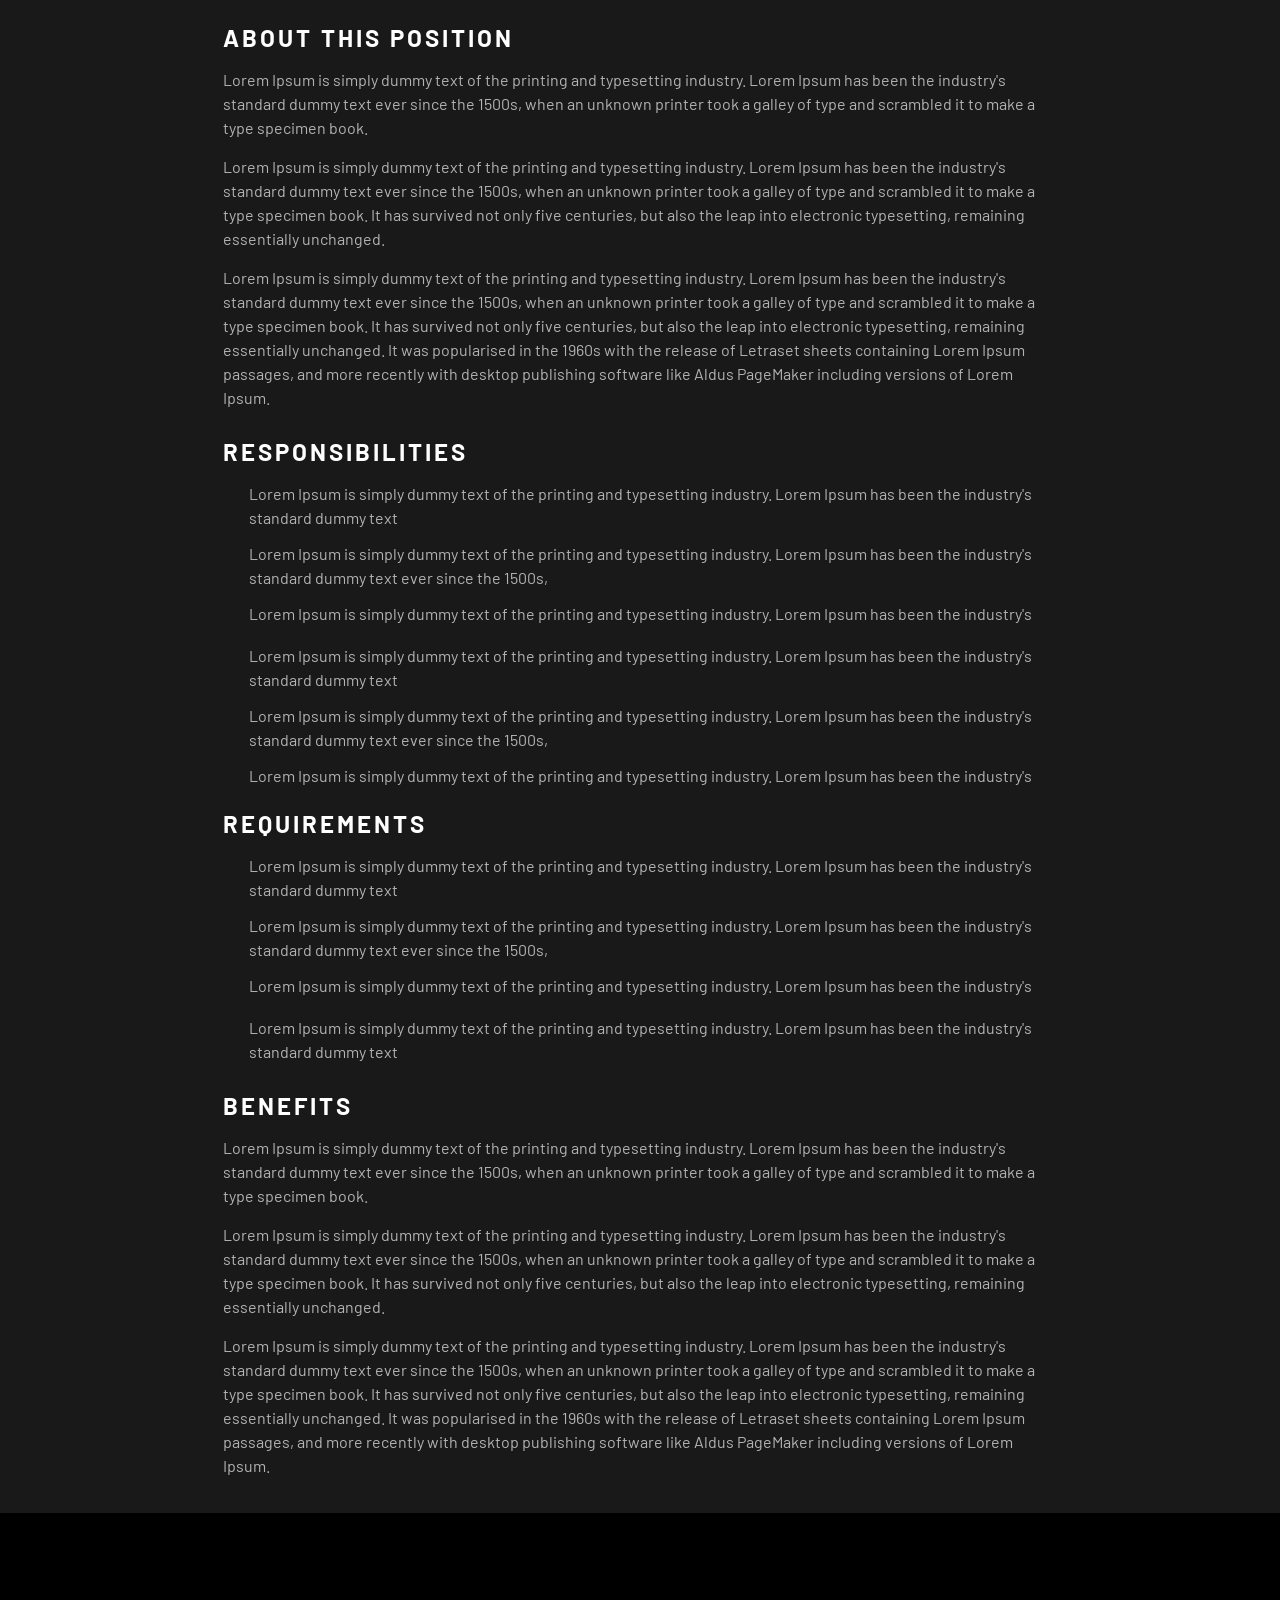
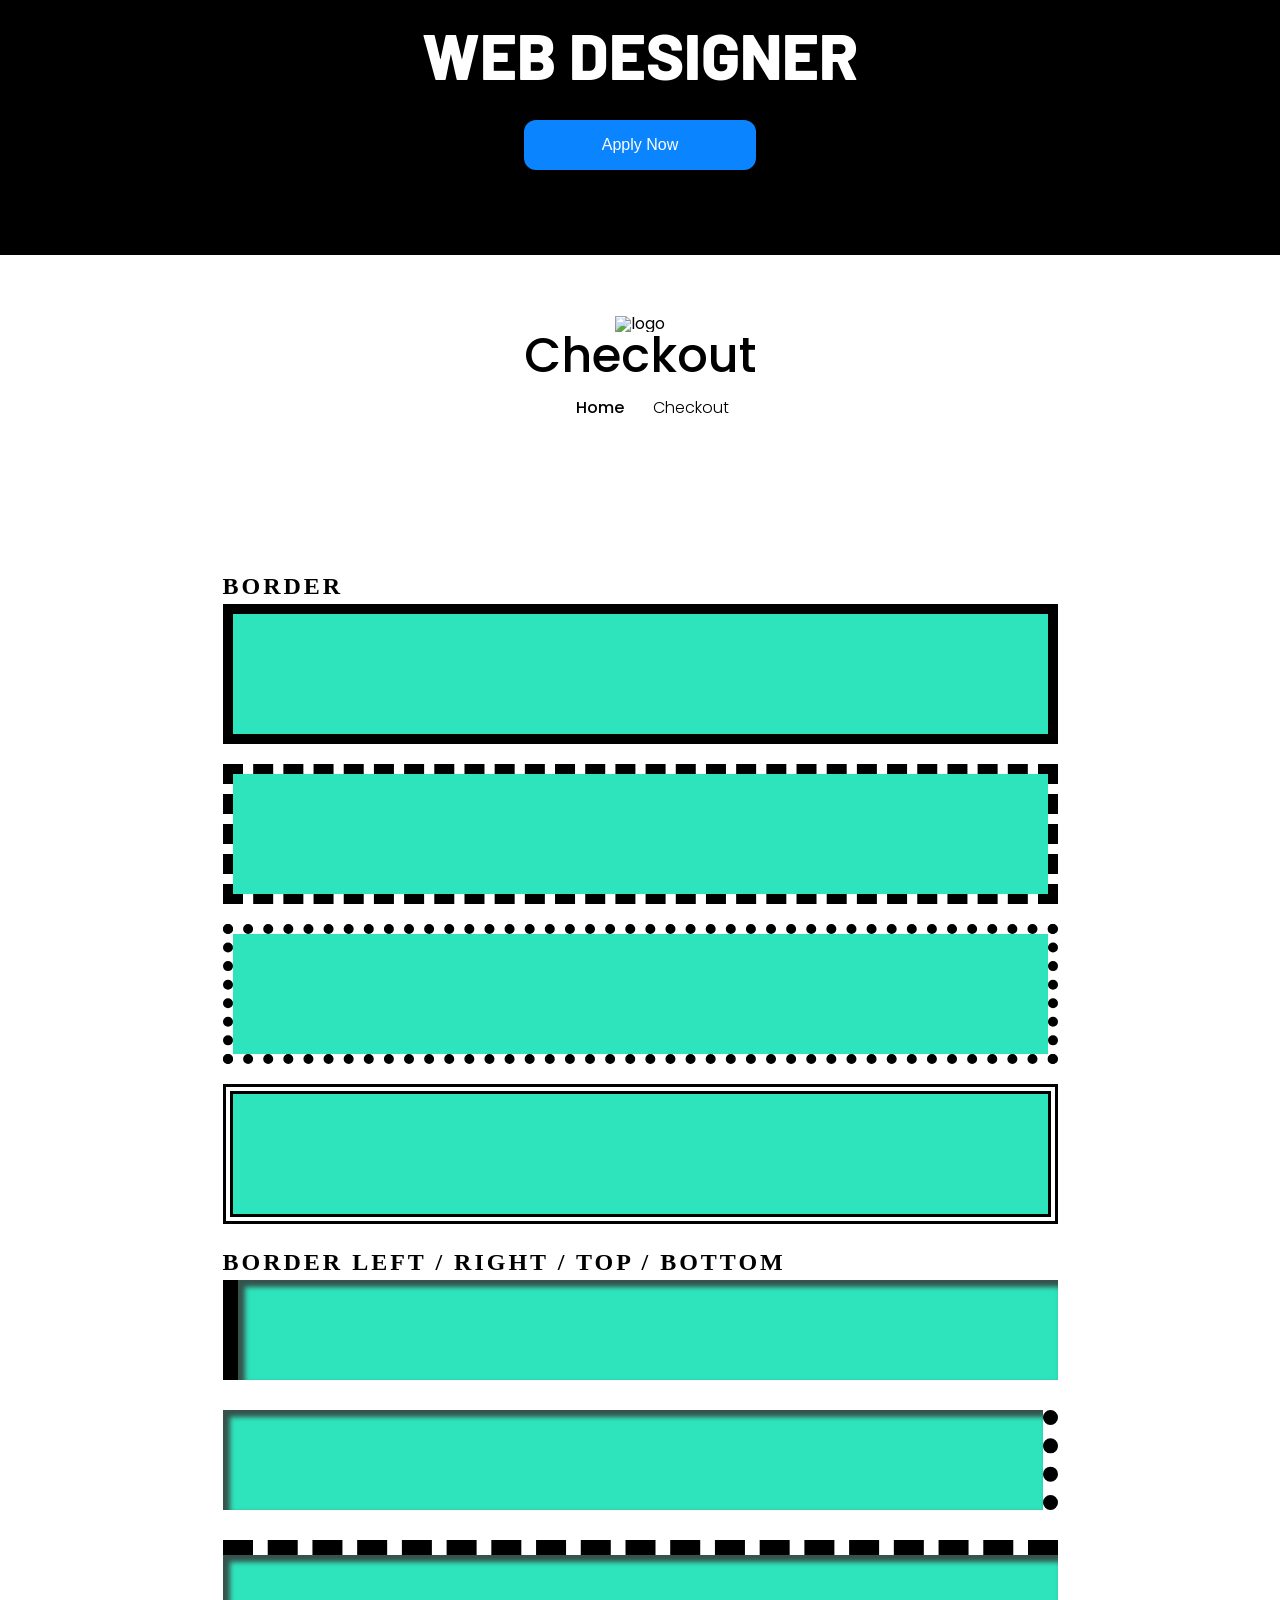
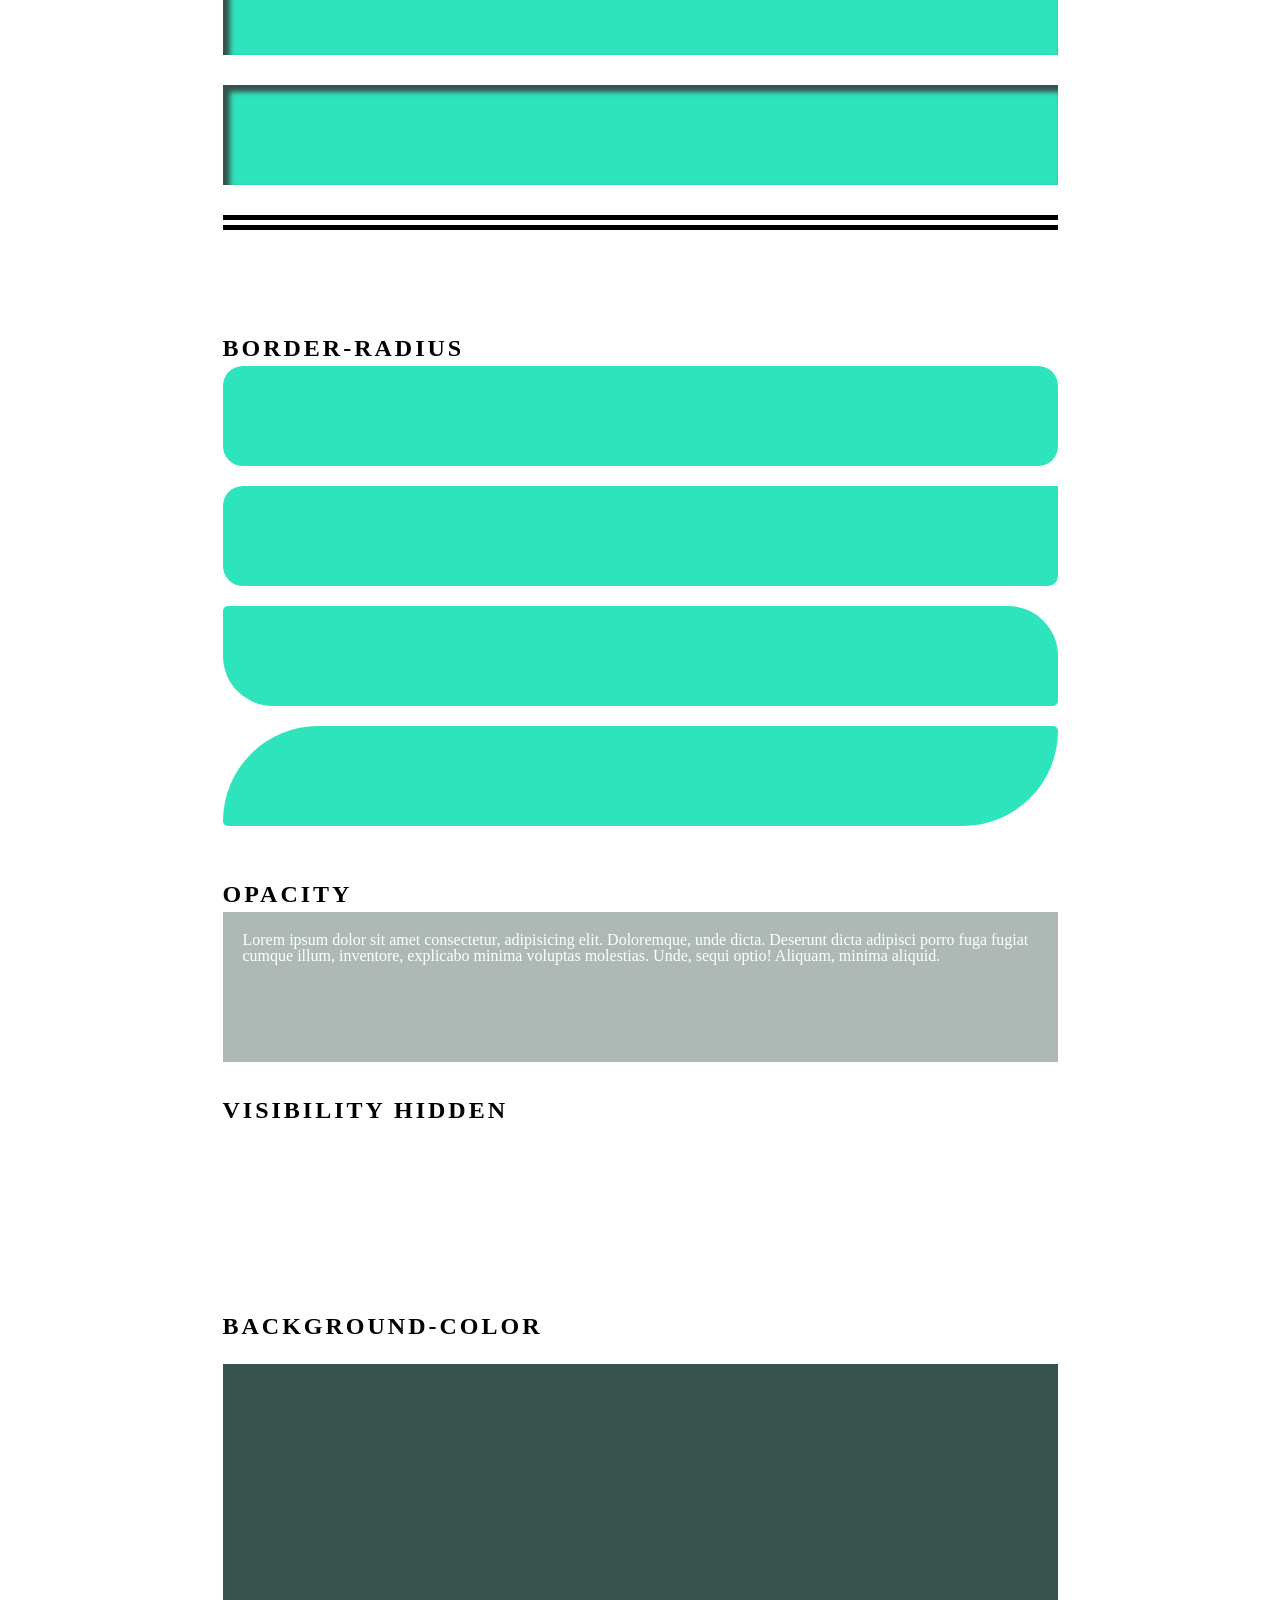
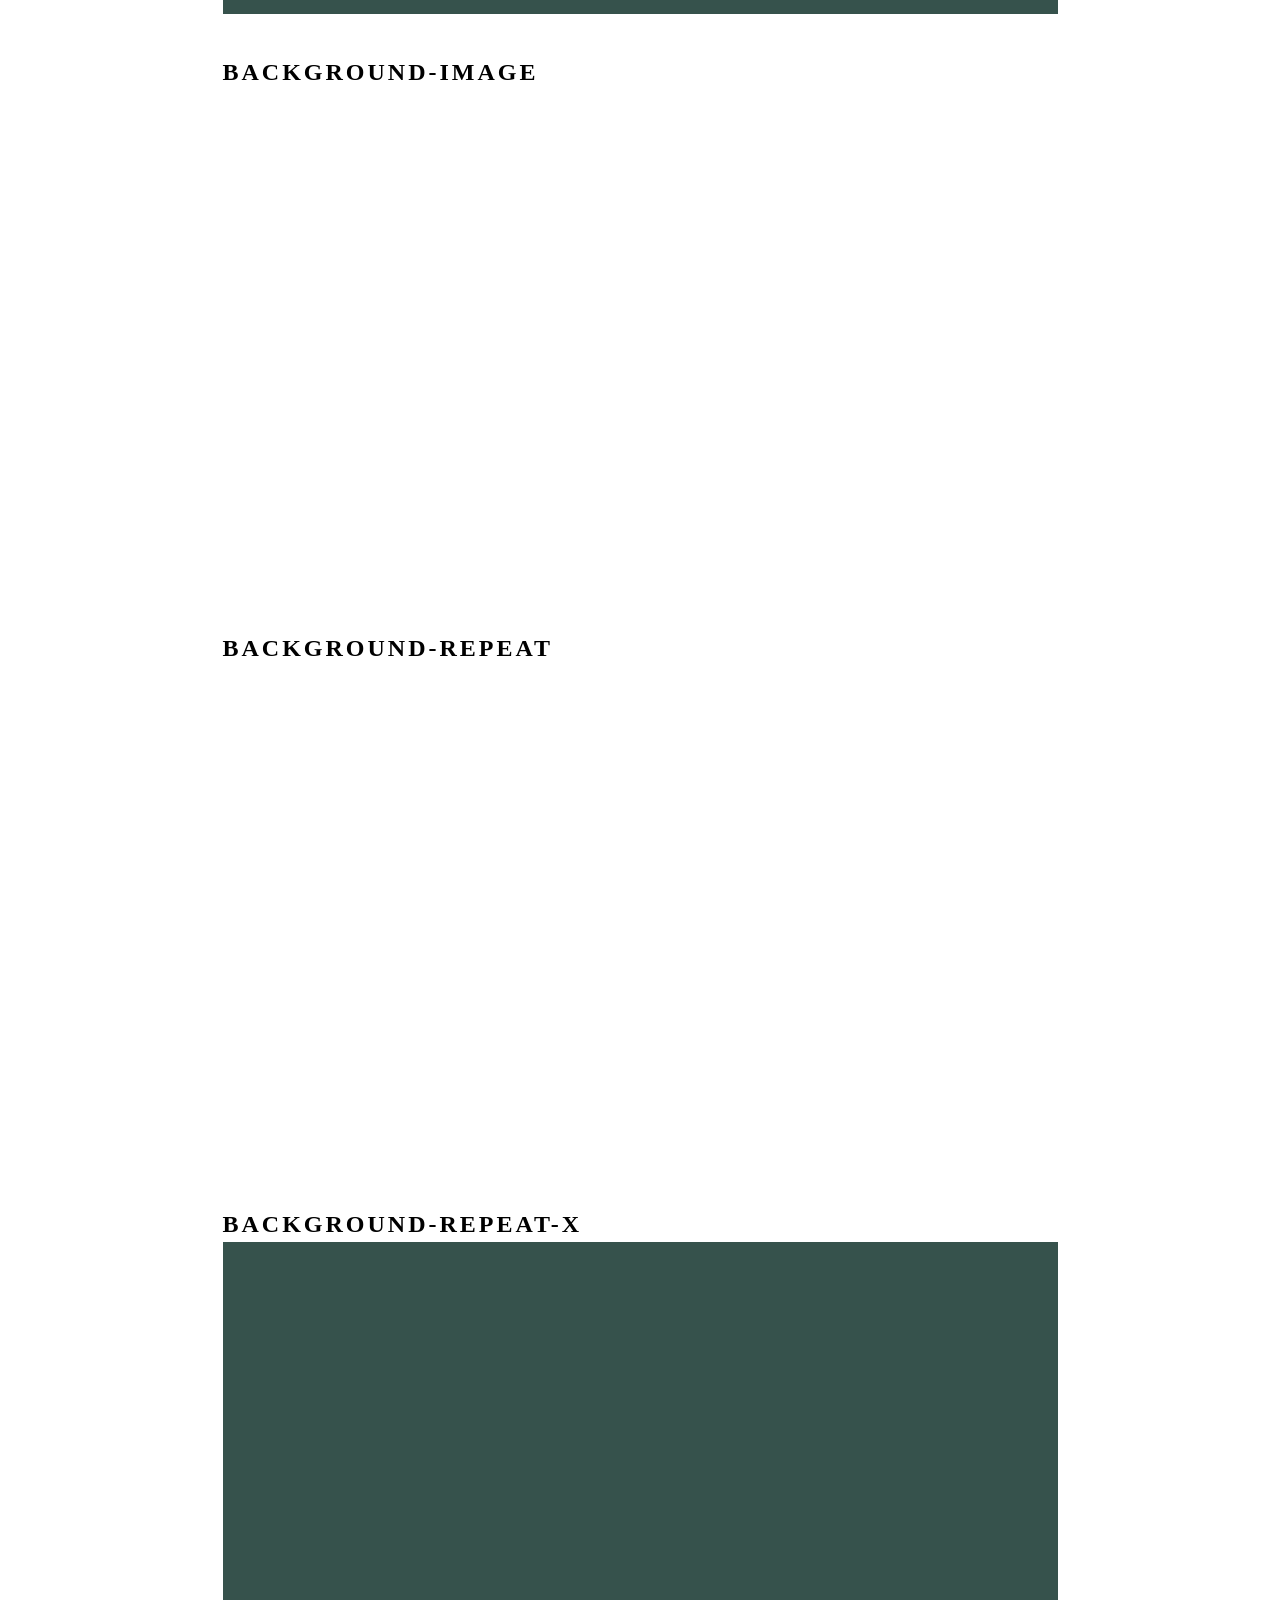
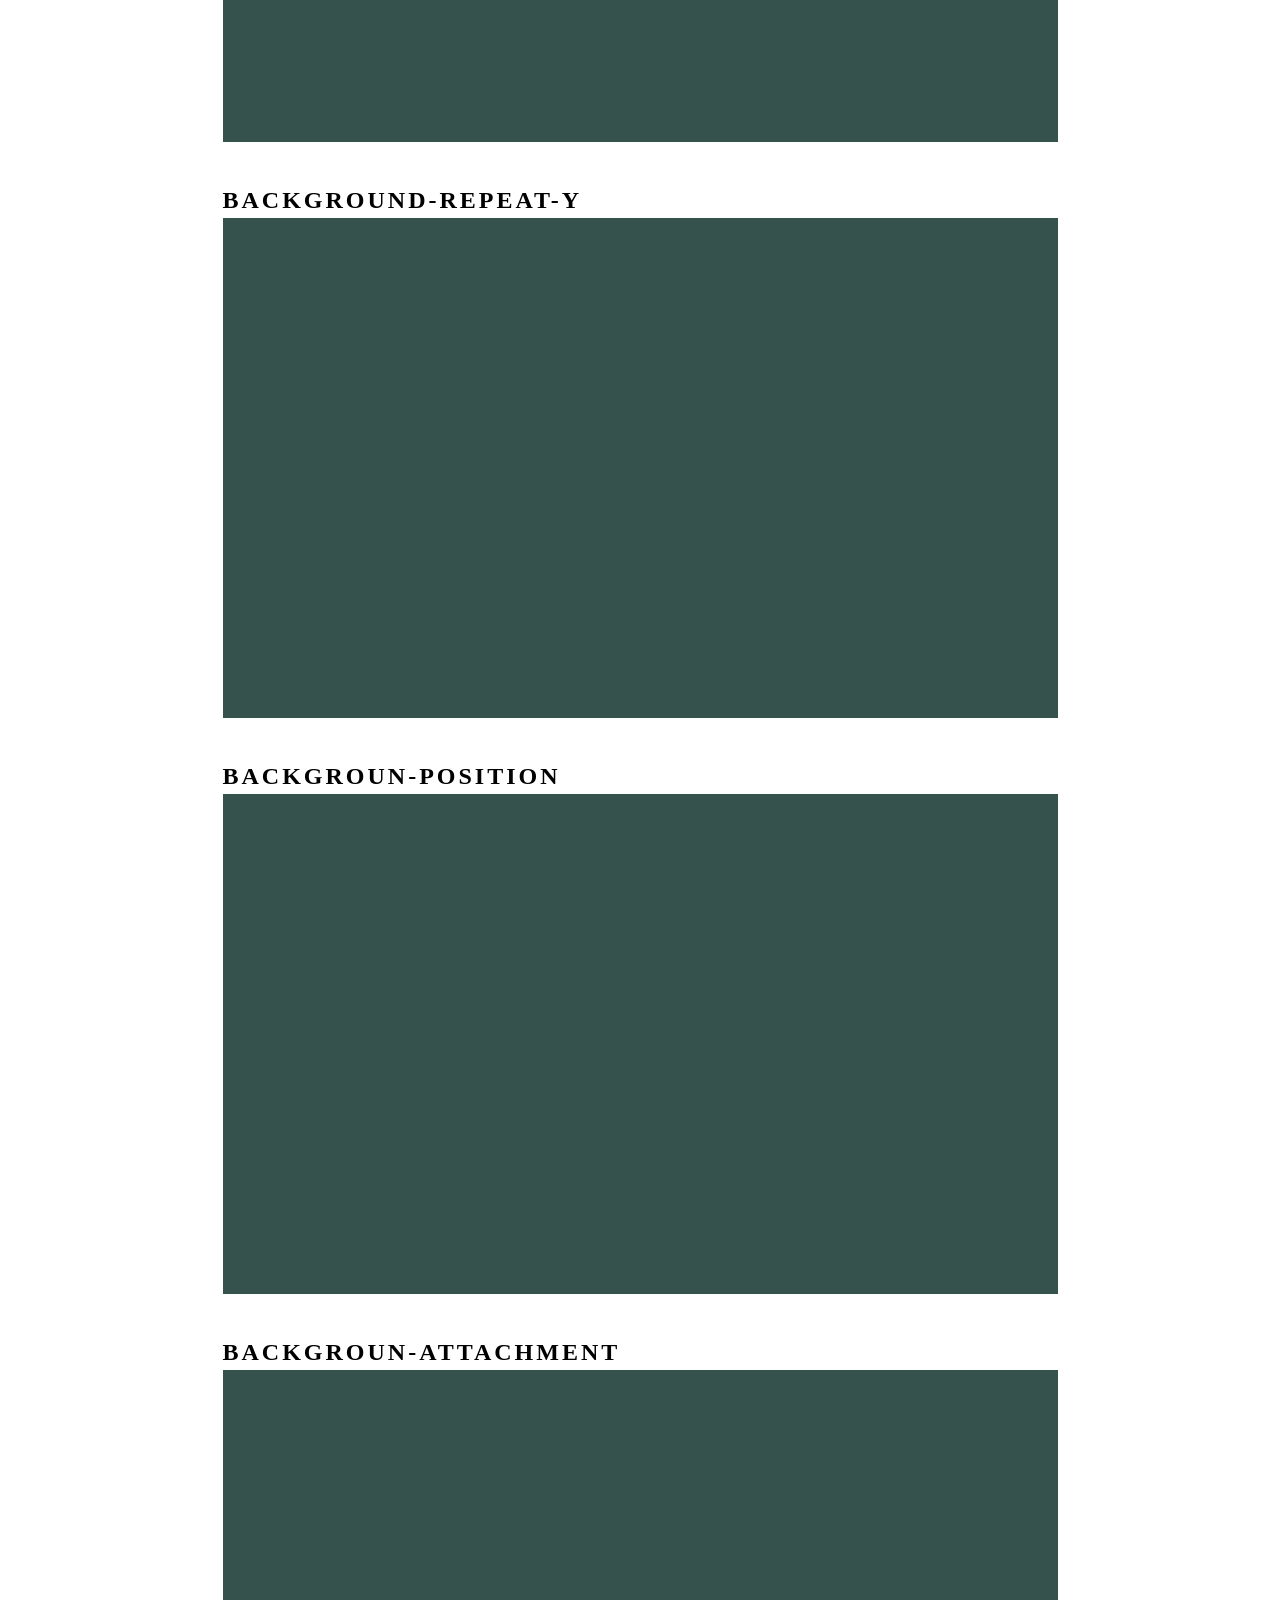
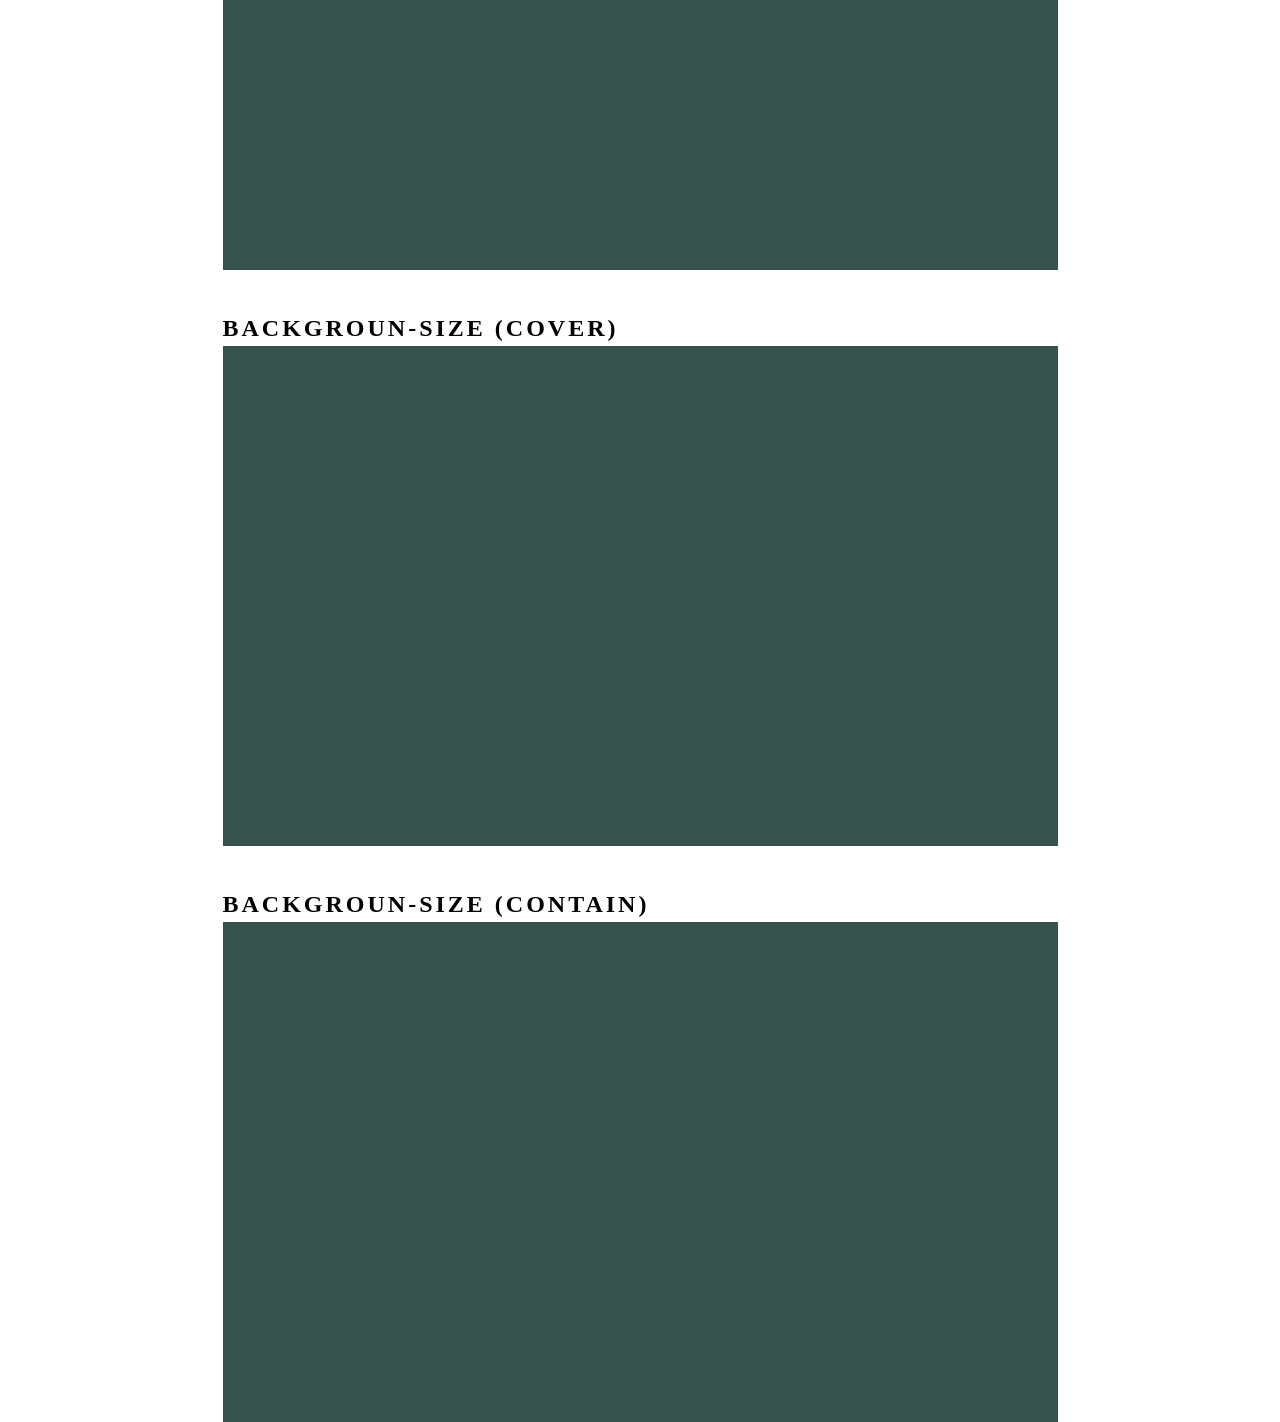
==== lesson_6/index.html @ e8b87782 "add #homework_6" ====
<!doctype html>
<html lang="en">
  <head>
    <meta charset="UTF-8" />
    <meta name="viewport" content="width=device-width, initial-scale=1.0" />
    <link rel="preconnect" href="https://fonts.googleapis.com" />
    <link rel="preconnect" href="https://fonts.gstatic.com" crossorigin />
    <link
      href="https://fonts.googleapis.com/css2?family=Barlow:wght@400;50;800&display=swap"
      rel="stylesheet"
    />
    <link
      href="https://fonts.googleapis.com/css2?family=Poppins:wght@300;500&display=swap"
      rel="stylesheet"
    />
    <link rel="stylesheet" href="css/fonts.css" />
    <link rel="stylesheet" href="css/reset.css" />
    <link rel="stylesheet" href="css/style.css" />
    <title>Lesson 6</title>
  </head>
  <body>
    <header class="header">
      <div class="header-content">
        <div class="container">
          <div class="header-top">
            <h2 class="header-title title">About this position</h2>
            <p class="header-text text">
              Lorem Ipsum is simply dummy text of the printing and typesetting
              industry. Lorem Ipsum has been the industry's standard dummy text
              ever since the 1500s, when an unknown printer took a galley of
              type and scrambled it to make a type specimen book.
            </p>
            <p class="header-text text">
              Lorem Ipsum is simply dummy text of the printing and typesetting
              industry. Lorem Ipsum has been the industry's standard dummy text
              ever since the 1500s, when an unknown printer took a galley of
              type and scrambled it to make a type specimen book. It has
              survived not only five centuries, but also the leap into
              electronic typesetting, remaining essentially unchanged.
            </p>
            <p class="header-text text">
              Lorem Ipsum is simply dummy text of the printing and typesetting
              industry. Lorem Ipsum has been the industry's standard dummy text
              ever since the 1500s, when an unknown printer took a galley of
              type and scrambled it to make a type specimen book. It has
              survived not only five centuries, but also the leap into
              electronic typesetting, remaining essentially unchanged. It was
              popularised in the 1960s with the release of Letraset sheets
              containing Lorem Ipsum passages, and more recently with desktop
              publishing software like Aldus PageMaker including versions of
              Lorem Ipsum.
            </p>
          </div>
          <div class="header-middle">
            <h2 class="header-title title">Responsibilities</h2>
            <ul class="header-list">
              <li class="list-item">
                Lorem Ipsum is simply dummy text of the printing and typesetting
                industry. Lorem Ipsum has been the industry's standard dummy
                text
              </li>
              <li class="list-item">
                Lorem Ipsum is simply dummy text of the printing and typesetting
                industry. Lorem Ipsum has been the industry's standard dummy
                text ever since the 1500s,
              </li>
              <li class="list-item">
                Lorem Ipsum is simply dummy text of the printing and typesetting
                industry. Lorem Ipsum has been the industry's
              </li>
              <li class="list-item">
                Lorem Ipsum is simply dummy text of the printing and typesetting
                industry. Lorem Ipsum has been the industry's standard dummy
                text
              </li>
              <li class="list-item">
                Lorem Ipsum is simply dummy text of the printing and typesetting
                industry. Lorem Ipsum has been the industry's standard dummy
                text ever since the 1500s,
              </li>
              <li class="list-item">
                Lorem Ipsum is simply dummy text of the printing and typesetting
                industry. Lorem Ipsum has been the industry's
              </li>
            </ul>
            <h2 class="header-title title">Requirements</h2>
            <ul class="header-list">
              <li class="list-item">
                Lorem Ipsum is simply dummy text of the printing and typesetting
                industry. Lorem Ipsum has been the industry's standard dummy
                text
              </li>
              <li class="list-item">
                Lorem Ipsum is simply dummy text of the printing and typesetting
                industry. Lorem Ipsum has been the industry's standard dummy
                text ever since the 1500s,
              </li>
              <li class="list-item">
                Lorem Ipsum is simply dummy text of the printing and typesetting
                industry. Lorem Ipsum has been the industry's
              </li>
              <li class="list-item">
                Lorem Ipsum is simply dummy text of the printing and typesetting
                industry. Lorem Ipsum has been the industry's standard dummy
                text
              </li>
            </ul>
          </div>
          <div class="header-bottom">
            <h2 class="header-title title">Benefits</h2>
            <p class="header-text text">
              Lorem Ipsum is simply dummy text of the printing and typesetting
              industry. Lorem Ipsum has been the industry's standard dummy text
              ever since the 1500s, when an unknown printer took a galley of
              type and scrambled it to make a type specimen book.
            </p>
            <p class="header-text text">
              Lorem Ipsum is simply dummy text of the printing and typesetting
              industry. Lorem Ipsum has been the industry's standard dummy text
              ever since the 1500s, when an unknown printer took a galley of
              type and scrambled it to make a type specimen book. It has
              survived not only five centuries, but also the leap into
              electronic typesetting, remaining essentially unchanged.
            </p>
            <p class="header-text text">
              Lorem Ipsum is simply dummy text of the printing and typesetting
              industry. Lorem Ipsum has been the industry's standard dummy text
              ever since the 1500s, when an unknown printer took a galley of
              type and scrambled it to make a type specimen book. It has
              survived not only five centuries, but also the leap into
              electronic typesetting, remaining essentially unchanged. It was
              popularised in the 1960s with the release of Letraset sheets
              containing Lorem Ipsum passages, and more recently with desktop
              publishing software like Aldus PageMaker including versions of
              Lorem Ipsum.
            </p>
          </div>
        </div>
      </div>
    </header>
    <main class="main-page">
      <div class="main-text">
        <h2 class="main-title">Web Designer</h2>
        <a href="#" class="main-button"> Apply Now </a>
      </div>
    </main>
    <footer class="footer-page">
      <img src="/img/Logos-05.svg" alt="logo" class="footer-logo" />
      <div class="footer-text">
        <h2 class="footet-title">Checkout</h2>
        <a href="#" class="footer-link">Home</a>
        <a href="#" class="footer-link-1">Checkout</a>
      </div>
    </footer>
    <div class="border">
      <div class="container">
        <h2 class="title">Border</h2>
        <div class="border-item-1">
          <div class="border-example"></div>
        </div>
        <div class="border-item-2">
          <div class="border-example"></div>
        </div>
        <div class="border-item-3">
          <div class="border-example"></div>
        </div>
        <div class="border-item-4">
          <div class="border-example"></div>
        </div>
        <h2 class="title">Border left / right / top / bottom</h2>
        <div class="border-item-left">
          <div class="border-example-left mm"></div>
        </div>
        <div class="border-item-right">
          <div class="border-example-right mm"></div>
        </div>
        <div class="border-item-top">
          <div class="border-example-top mm"></div>
        </div>
        <div class="border-item-bottom">
          <div class="border-example-bottom mm"></div>
        </div>
      </div>
    </div>
    <div class="border-radius">
      <div class="container">
        <h2 class="title">Border-radius</h2>
        <div class="border-r-1 border-r"></div>
        <div class="border-r-2 border-r"></div>
        <div class="border-r-3 border-r"></div>
        <div class="border-r-4 border-r"></div>
      </div>
    </div>
    <div class="opacity">
      <div class="container">
        <h2 class="title">opacity</h2>
        <p>
          Lorem ipsum dolor sit amet consectetur, adipisicing elit. Doloremque,
          unde dicta. Deserunt dicta adipisci porro fuga fugiat cumque illum,
          inventore, explicabo minima voluptas molestias. Unde, sequi optio!
          Aliquam, minima aliquid.
        </p>
      </div>
    </div>
    <div class="visibilyty">
      <div class="container">
        <h2 class="title">Visibility hidden</h2>
        <p>
          Lorem, ipsum dolor sit amet consectetur adipisicing elit. Ipsa sint
          cupiditate optio minima iure ad, consequuntur fugit. At quidem
          recusandae dolore culpa error, debitis eum quisquam fugit, nulla esse
          atque.
        </p>
      </div>
    </div>
    <div class="background-color">
      <div class="container">
        <h2 class="title">background-color</h2>
        <div class="background-color-item"></div>
      </div>
    </div>
    <div class="background-image">
      <div class="container">
        <h2 class="title">background-image</h2>
        <div class="background-image-item"></div>
      </div>
    </div>
    <div class="background-repeat">
      <div class="container">
        <h2 class="title">background-repeat</h2>
        <div class="background-repeat-item"></div>
      </div>
    </div>
    <div class="background-repeat-x">
      <div class="container">
        <h2 class="title">background-repeat-x</h2>
        <div class="background-repeat-x-item bgr-item"></div>
      </div>
    </div>
    <div class="background-repeat-y">
      <div class="container">
        <h2 class="title">background-repeat-y</h2>
        <div class="background-repeat-y-item bgr-item"></div>
      </div>
    </div>
    <div class="background-position">
      <div class="container">
        <h2 class="title">backgroun-position</h2>
        <div class="background-position-item bgr-item"></div>
      </div>
    </div>
    <div class="background-attachment">
      <div class="container">
        <h2 class="title">backgroun-attachment</h2>
        <div class="background-attachment-item bgr-item"></div>
      </div>
    </div>
    <div class="background-size-cover">
      <div class="container">
        <h2 class="title">backgroun-size (cover)</h2>
        <div class="background-size-cover-item bgr-item"></div>
      </div>
    </div>
    <div class="background-size-contain">
      <div class="container">
        <h2 class="title">backgroun-size (contain)</h2>
        <div class="background-size-contain-item bgr-item"></div>
      </div>
    </div>
  </body>
</html>
---- lesson_6/css/style.css ----
.header {
  font-family: "Barlow", sans-serif;
  padding: 20px 0px;
  background-color: #191919;
  color: #fff;
}
.container {
  max-width: 835px;
  margin: 0 auto;
}
.header-top {
  margin: 0px 0px 24px 0px;
}
.header-title {
  margin: 0px 0px 12px 0px;
}
.title {
  font-size: 24px;
  line-height: 1.5;
  text-transform: uppercase;
  font-weight: 500;
}
.header-text {
  margin: 0px 0px 15px 0px;
}
.text {
  line-height: 1.5;
  color: #b3b3b2;
}
.header-middle {
  margin: 0px 0px 24px 0px;
}
.header-list li {
  background: url("/img/star.svg") 0 5px no-repeat;
  min-height: 30px;
  line-height: 1.5;
  color: #b3b3b2;
  padding: 0px 0px 0px 26px;
  margin: 0px 0px 12px 0px;
}

.main-page {
  font-family: "Barlow", sans-serif;
  background: rgba(0, 0, 0, 1) url("/img/logo.png") center / cover no-repeat;
  max-height: 100%;
  text-align: center;
}
.main-text {
  padding: 0px 0px 85px 0px;
  color: #fff;
}
.main-title {
  font-size: 64px;
  text-transform: uppercase;
  line-height: 1.5;
  font-weight: 800;
  padding: 94px 0px 0px 0px;
  margin: 0px 0px 17px 0px;
}
.main-button {
  font-family: "Roboto Flex", sans-serif;
  display: inline-block;
  background-color: #0a84ff;
  padding: 13px 78px;
  line-height: 1.5;
  font-weight: 500;
  border-radius: 12px;
}

.footer-page {
  font-family: "Poppins", sans-serif;
  background: url("/img/Rectangle\ 1.png") center / cover no-repeat;
  text-align: center;
  max-height: 100%;
  margin: 0px 0px 50px 0px;
}
.footer-logo {
  padding: 61px 0px 0px 0px;
}
.footer-text {
  color: #000;
  padding: 0px 0px 102px 0px;
}
.footet-title {
  font-weight: 500;
  font-size: 48px;
  margin: 0px 0px 20px 0px;
}
.footer-link {
  background: url("/img/Vector.svg") right no-repeat;
  padding: 0px 20px 0px 25px;
  font-weight: 500;
}
.footer-link-1 {
  margin: 0px 0px 0px 5px;
  font-weight: 300;
}

.border {
  padding: 0px 0px 100px 0px;
}

.title {
  font-size: 24px;
  line-height: 1.5;
  text-transform: uppercase;
  font-weight: 700;
  letter-spacing: 3px;
}
.border-item-1 {
  border: 10px solid #000;
  margin: 0px 0px 20px 0px;
}
.border-item-2 {
  border: 10px dashed #000;
  margin: 0px 0px 20px 0px;
}
.border-item-3 {
  border: 10px dotted #000;
  margin: 0px 0px 20px 0px;
}
.border-item-4 {
  border: 10px double #000;
  margin: 0px 0px 20px 0px;
}
.border-example {
  padding: 60px;
  background-color: #2ee4bc;
}

.border-item-left {
  border-left-color: #000;
  border-left-width: 15px;
  border-left-style: solid;
}
.border-example-left {
  background-color: #2ee4bc;
  box-shadow: inset 5px 5px 5px 2px #36524c;
  padding: 50px;
}
.mm {
  margin: 0px 0px 30px 0px;
}
.border-item-right {
  border-right-color: #000;
  border-right-width: 15px;
  border-right-style: dotted;
}
.border-example-right {
  background-color: #2ee4bc;
  box-shadow: inset 5px 5px 5px 2px #36524c;
  padding: 50px;
}
.border-item-top {
  border-top-color: #000;
  border-top-width: 15px;
  border-top-style: dashed;
}
.border-example-top {
  background-color: #2ee4bc;
  box-shadow: inset 5px 5px 5px 2px #36524c;
  padding: 50px;
}
.border-item-bottom {
  border-bottom-color: #000;
  border-bottom-width: 15px;
  border-bottom-style: double;
}
.border-example-bottom {
  background-color: #2ee4bc;
  box-shadow: inset 5px 5px 5px 2px #36524c;
  padding: 50px;
}
.border-radius {
  margin: 0px 0px 50px 0px;
}
.border-r {
  padding: 50px;
  background-color: #2ee4bc;
  margin: 0px 0px 20px 0px;
}

.border-r-1 {
  border-radius: 20px;
}
.border-r-2 {
  border-radius: 20px 0px 10px 20px;
}
.border-r-3 {
  border-radius: 5px 50px;
}
.border-r-4 {
  border-radius: 100px 5px;
}
.opacity {
  margin: 0px 0px 30px 0px;
}
.opacity p {
  opacity: 0.4;
  background-color: #36524c;
  padding: 20px;
  color: #fff;
  height: 150px;
}
.visibilyty {
  margin: 0px 0px 30px 0px;
}
.visibilyty p {
  visibility: hidden;
  background-color: #36524c;
  padding: 20px;
  color: #fff;
  height: 150px;
}
.background-color {
  margin: 0px 0px 40px 0px;
}
.background-color h2 {
  margin: 0px 0px 20px 0px;
}
.background-color-item {
  min-height: 250px;
  background-color: #36524c;
}
.background-image {
  margin: 0px 0px 40px 0px;
}

/* .background-image h2 {
  padding: 0px 0px 0px 50px;
} */
.background-image-item {
  background-image: url("/img/nature.avif");
  background-repeat: no-repeat;
  background-size: cover;
  min-height: 500px;
}
.background-repeat {
  margin: 0px 0px 40px 0px;
}
.background-repeat-item {
  background-image: url("/img/images.jfif");
  min-height: 500px;
}

.background-repeat-x {
  margin: 0px 0px 40px 0px;
}
.background-repeat-x-item {
  background-image: url("/img/images.jfif");
  background-repeat: repeat-x;
  min-height: 500px;
}

.background-repeat-y {
  margin: 0px 0px 40px 0px;
}
.background-repeat-y-item {
  background-image: url("/img/images.jfif");
  background-repeat: repeat-y;
  min-height: 500px;
}
.bgr-item {
  background-color: #36524c;
}

.background-position {
  margin: 0px 0px 40px 0px;
}
.background-position-item {
  background: url("/img/images.jfif") no-repeat 50px 100px;
  min-height: 500px;
}
.bgr-item {
  background-color: #36524c;
}
.background-attachment {
  margin: 0px 0px 40px 0px;
}
.background-attachment-item {
  min-height: 500px;
  background: url("/img/images.jfif") no-repeat;
  background-position: center;
  background-attachment: fixed;
}
.bgr-item {
  background-color: #36524c;
}
.background-size-cover {
  margin: 0px 0px 40px 0px;
}
.background-size-cover-item {
  background-image: url("/img/images.jfif");
  background-repeat: no-repeat;
  background-size: cover;
  min-height: 500px;
}
.bgr-item {
  background-color: #36524c;
}
.background-size-contain {
  margin: 0px 0px 40px 0px;
}
.background-size-contain-item {
  background-image: url("/img/images.jfif");
  background-repeat: no-repeat;
  background-size: contain;
  min-height: 500px;
}
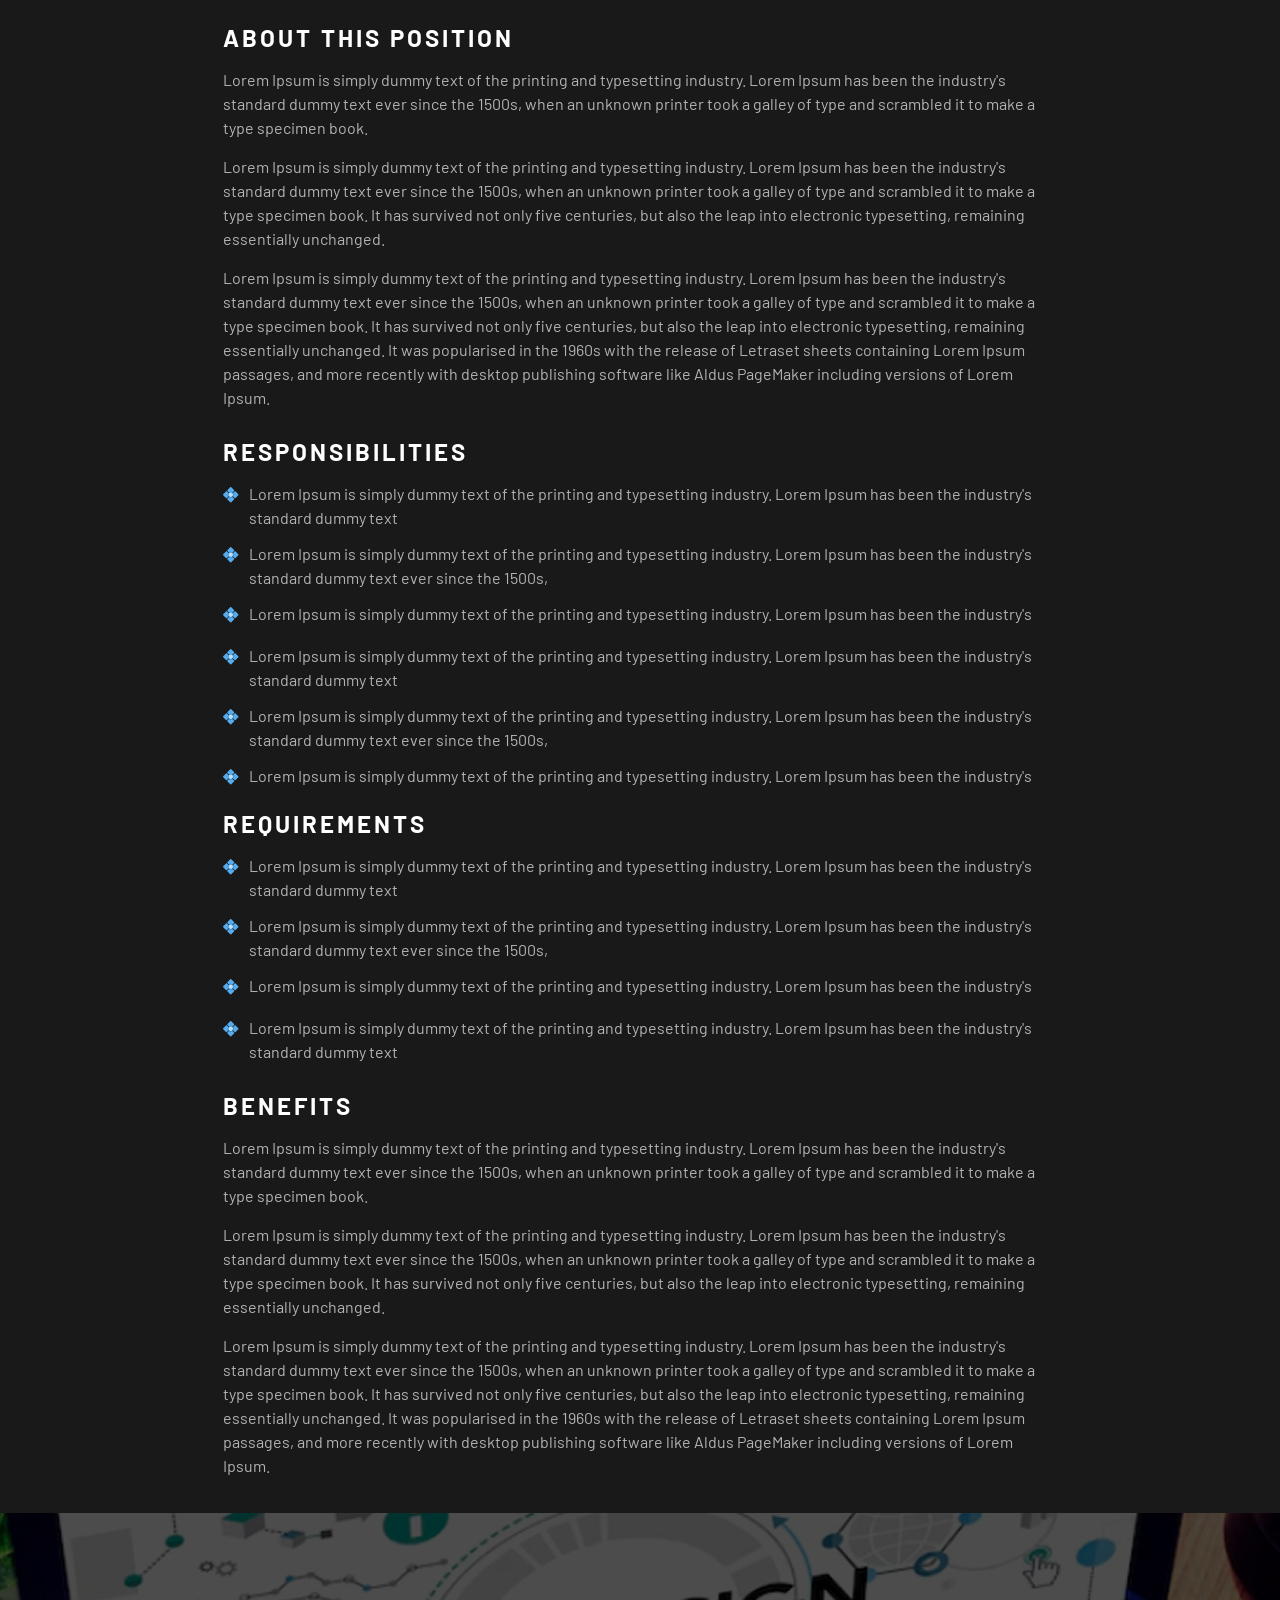
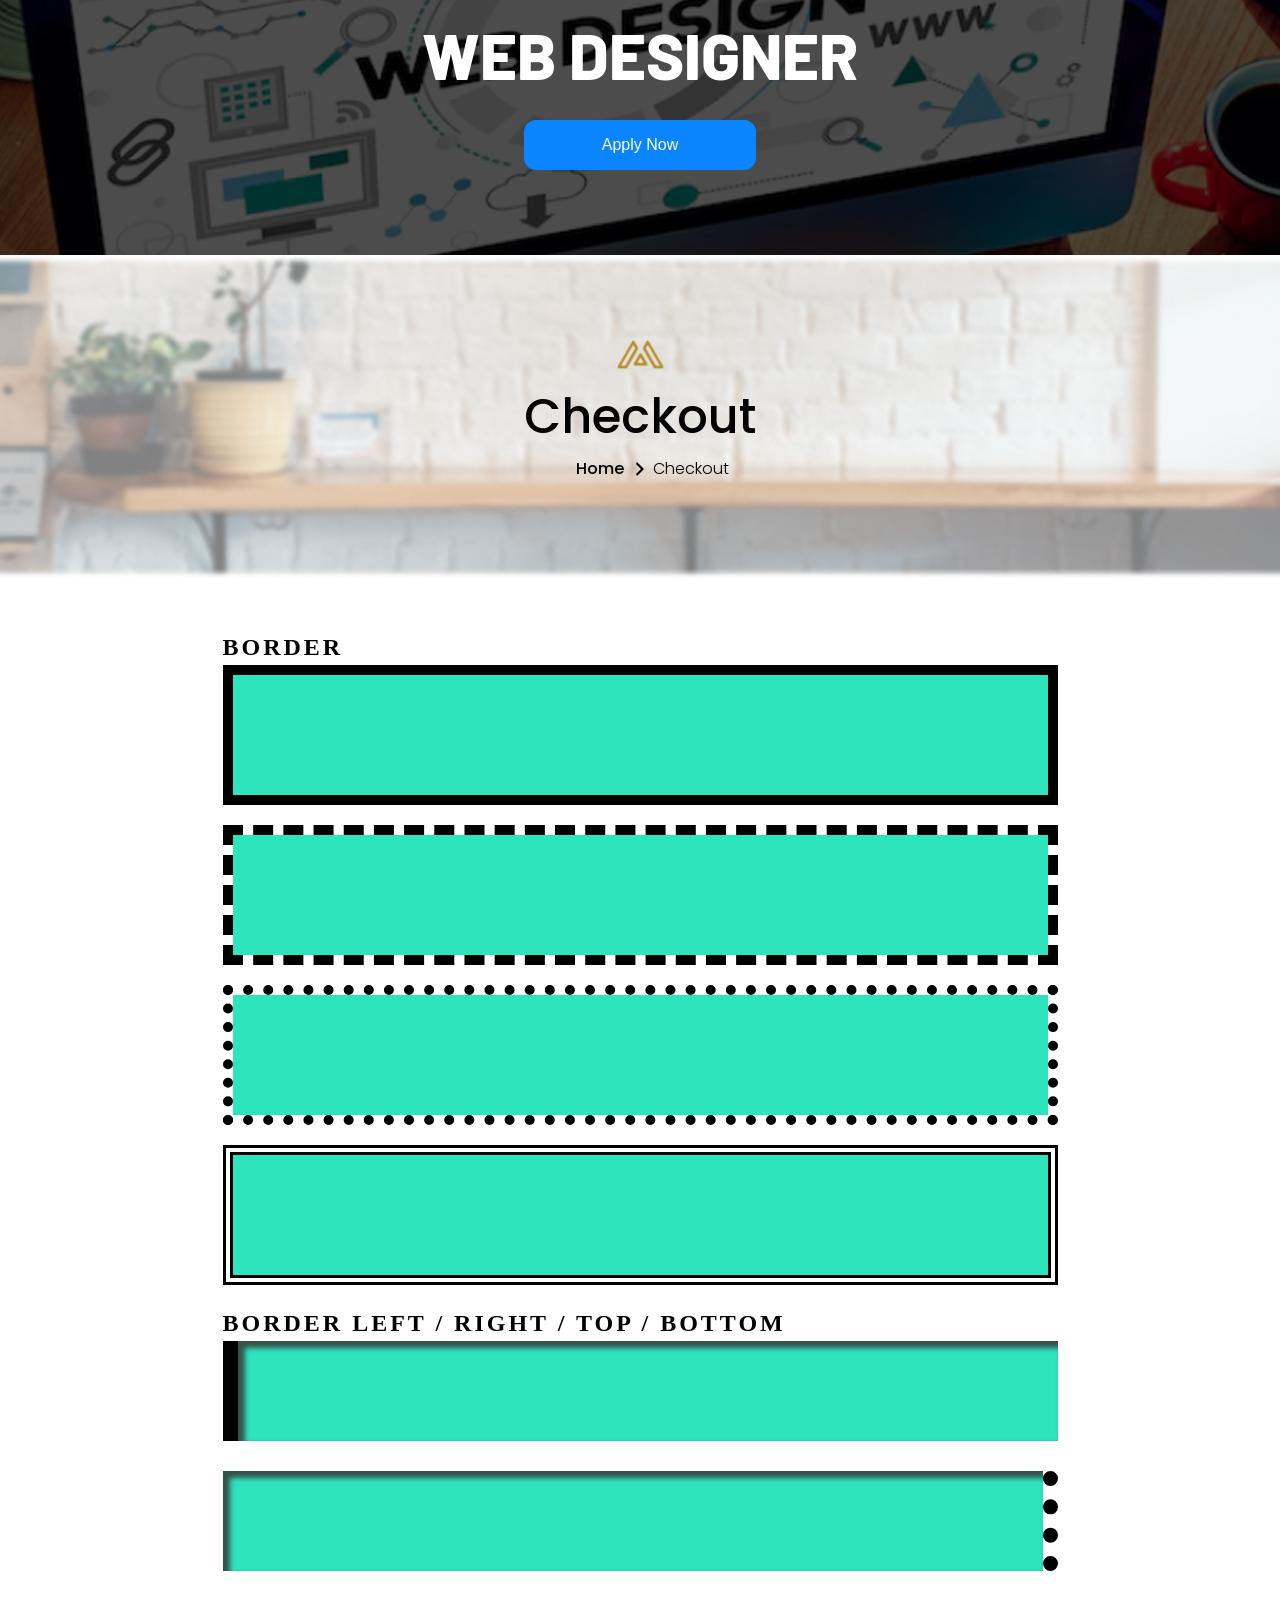
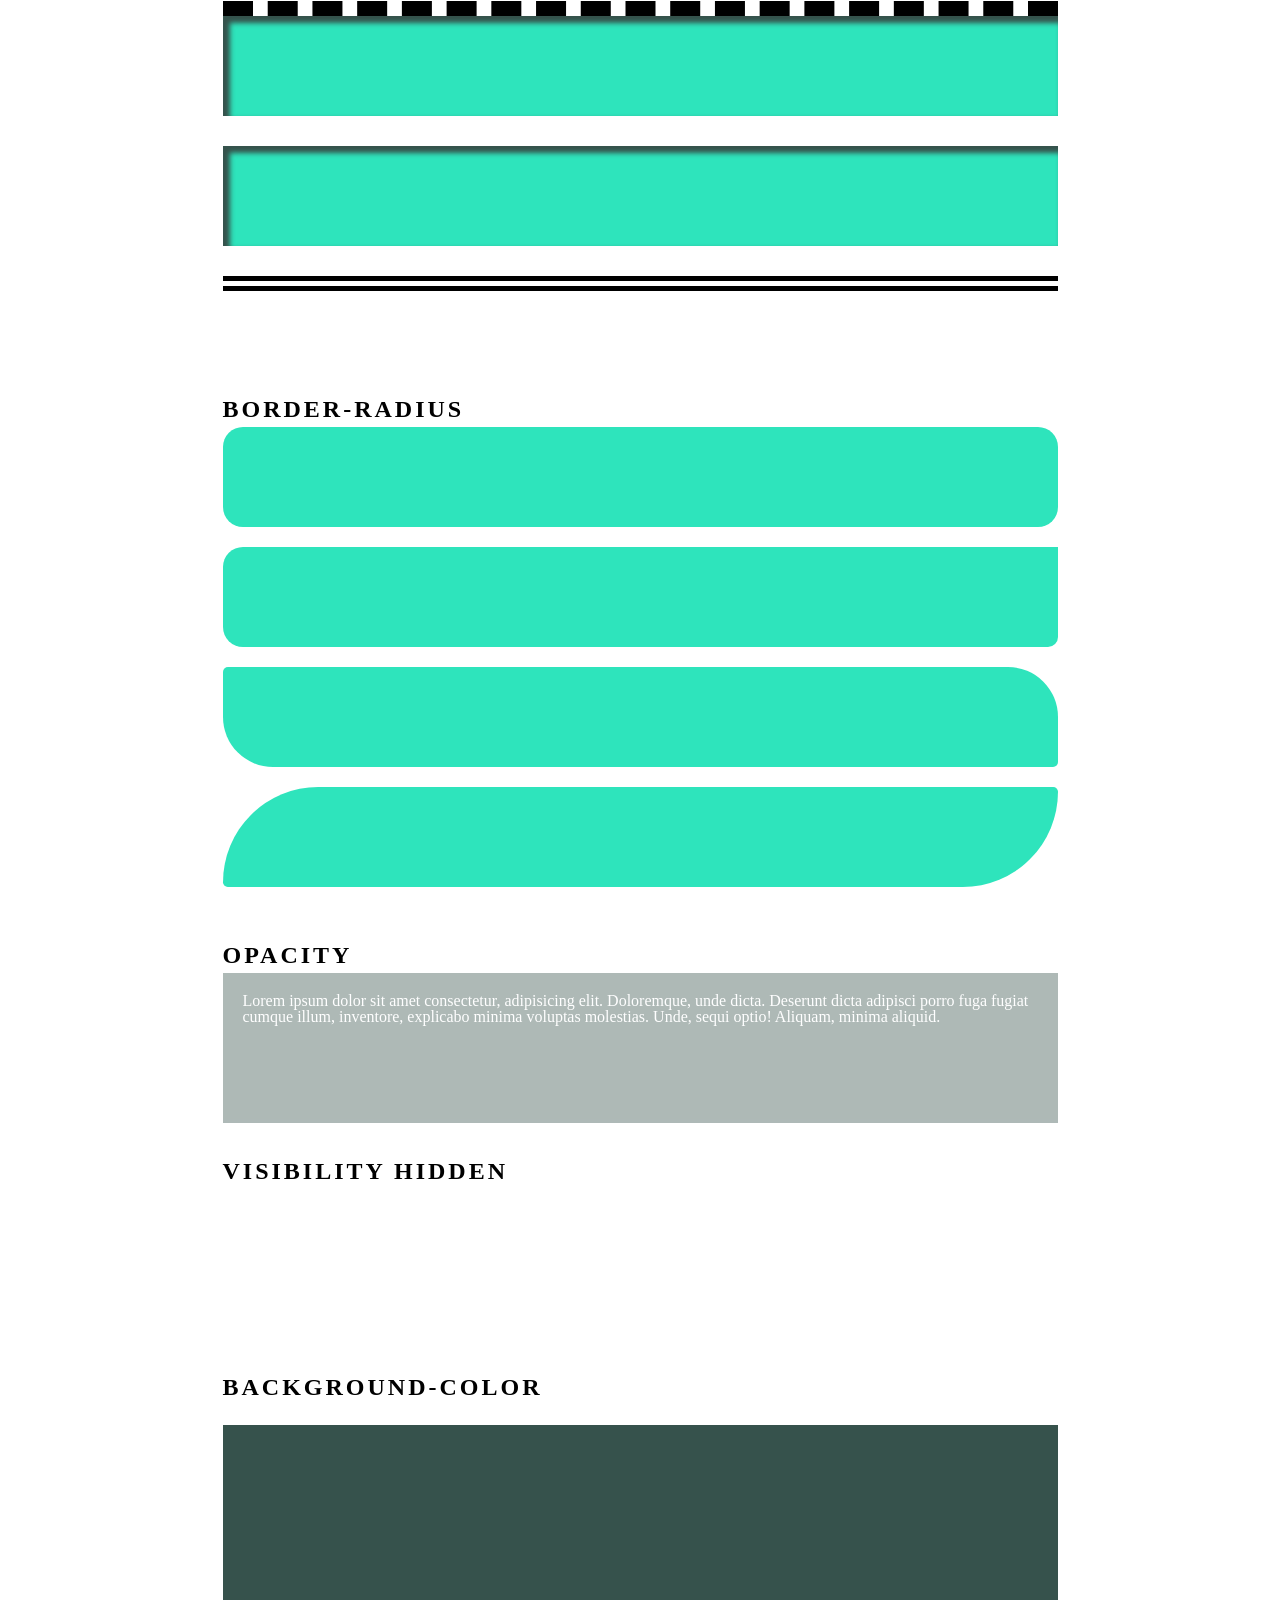
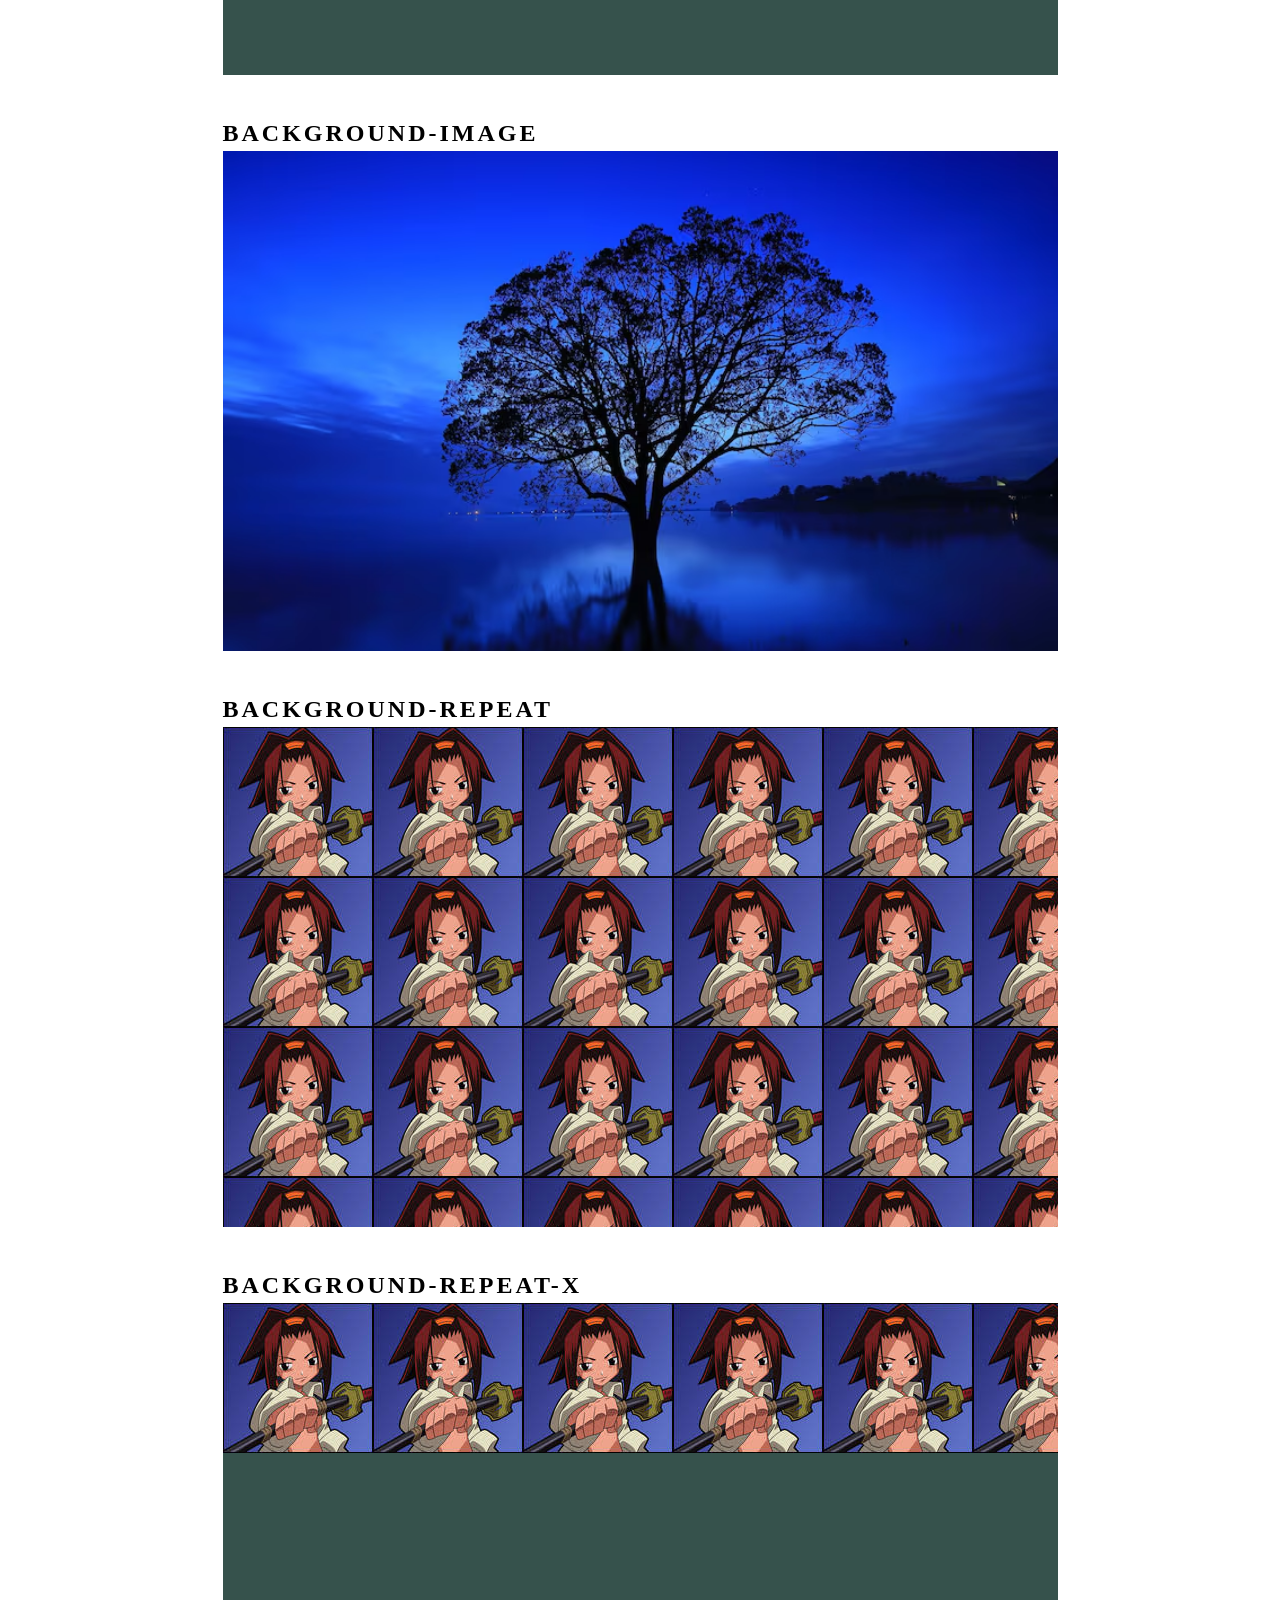
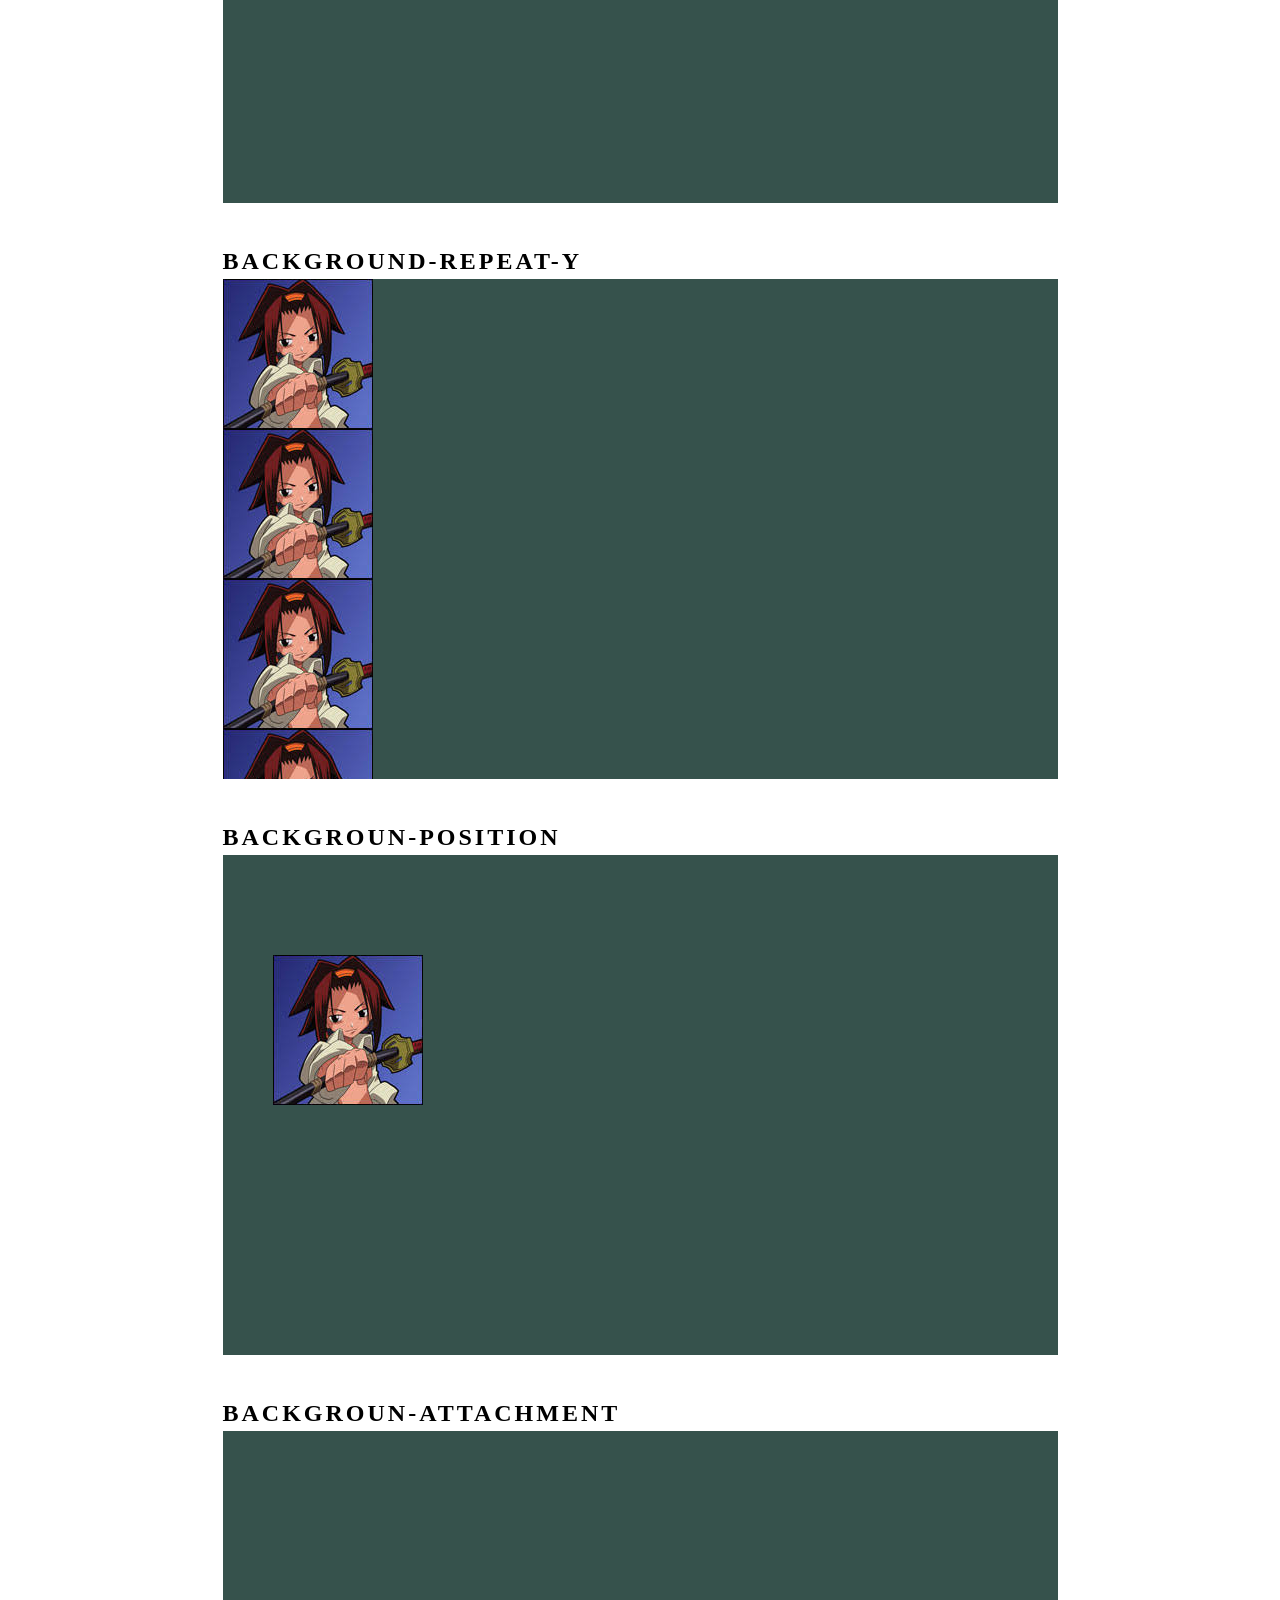
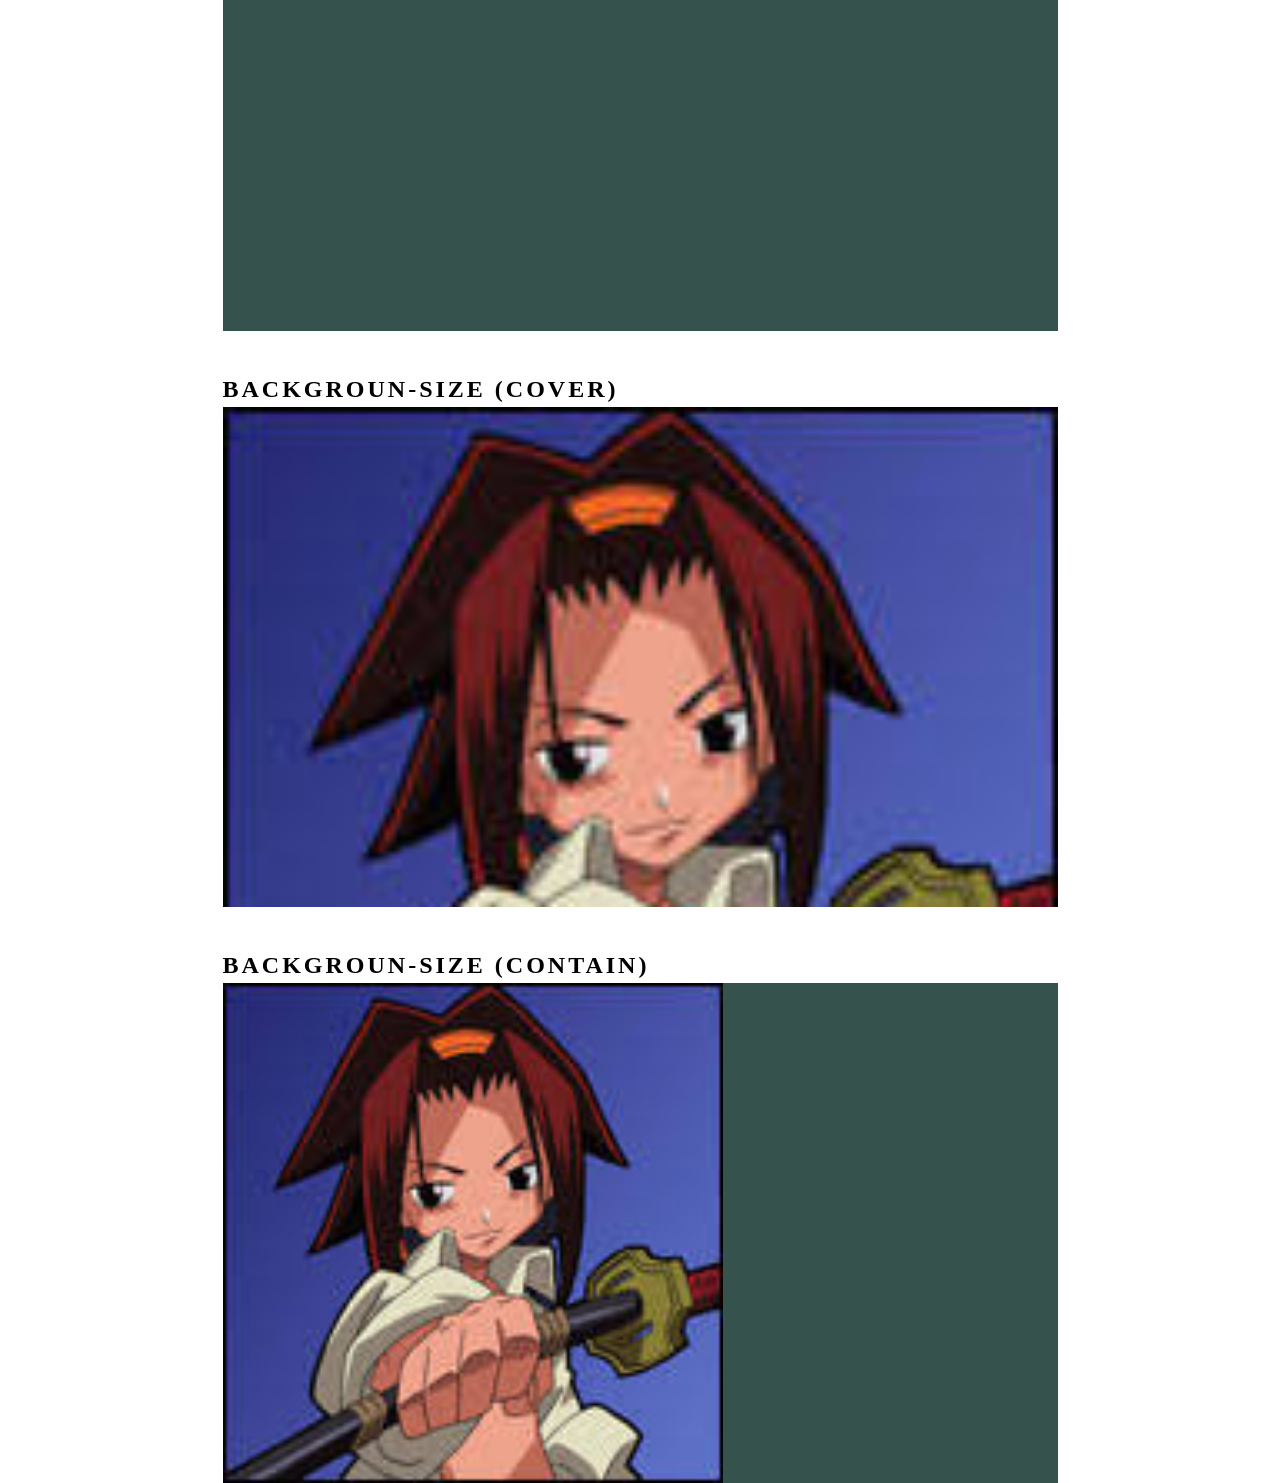
==== commit 801f2933: "Update index.html" ====
--- a/lesson_6/index.html
+++ b/lesson_6/index.html
@@ -145,7 +145,7 @@
       </div>
     </main>
     <footer class="footer-page">
-      <img src="/img/Logos-05.svg" alt="logo" class="footer-logo" />
+      <img src="img/Logos-05.svg" alt="logo" class="footer-logo" />
       <div class="footer-text">
         <h2 class="footet-title">Checkout</h2>
         <a href="#" class="footer-link">Home</a>
--- a/lesson_6/css/style.css
+++ b/lesson_6/css/style.css
@@ -31,7 +31,7 @@
   margin: 0px 0px 24px 0px;
 }
 .header-list li {
-  background: url("/img/star.svg") 0 5px no-repeat;
+  background: url("../img/star.svg") 0 5px no-repeat;
   min-height: 30px;
   line-height: 1.5;
   color: #b3b3b2;
@@ -41,7 +41,7 @@
 
 .main-page {
   font-family: "Barlow", sans-serif;
-  background: rgba(0, 0, 0, 1) url("/img/logo.png") center / cover no-repeat;
+  background: rgba(0, 0, 0, 1) url("../img/logo.png") center / cover no-repeat;
   max-height: 100%;
   text-align: center;
 }
@@ -69,7 +69,7 @@
 
 .footer-page {
   font-family: "Poppins", sans-serif;
-  background: url("/img/Rectangle\ 1.png") center / cover no-repeat;
+  background: url("../img/Rectangle\ 1.png") center / cover no-repeat;
   text-align: center;
   max-height: 100%;
   margin: 0px 0px 50px 0px;
@@ -87,7 +87,7 @@
   margin: 0px 0px 20px 0px;
 }
 .footer-link {
-  background: url("/img/Vector.svg") right no-repeat;
+  background: url("../img/Vector.svg") right no-repeat;
   padding: 0px 20px 0px 25px;
   font-weight: 500;
 }
@@ -230,7 +230,7 @@
   padding: 0px 0px 0px 50px;
 } */
 .background-image-item {
-  background-image: url("/img/nature.avif");
+  background-image: url("../img/nature.avif");
   background-repeat: no-repeat;
   background-size: cover;
   min-height: 500px;
@@ -239,7 +239,7 @@
   margin: 0px 0px 40px 0px;
 }
 .background-repeat-item {
-  background-image: url("/img/images.jfif");
+  background-image: url("../img/images.jfif");
   min-height: 500px;
 }
 
@@ -247,7 +247,7 @@
   margin: 0px 0px 40px 0px;
 }
 .background-repeat-x-item {
-  background-image: url("/img/images.jfif");
+  background-image: url("../img/images.jfif");
   background-repeat: repeat-x;
   min-height: 500px;
 }
@@ -256,7 +256,7 @@
   margin: 0px 0px 40px 0px;
 }
 .background-repeat-y-item {
-  background-image: url("/img/images.jfif");
+  background-image: url("../img/images.jfif");
   background-repeat: repeat-y;
   min-height: 500px;
 }
@@ -268,7 +268,7 @@
   margin: 0px 0px 40px 0px;
 }
 .background-position-item {
-  background: url("/img/images.jfif") no-repeat 50px 100px;
+  background: url("../img/images.jfif") no-repeat 50px 100px;
   min-height: 500px;
 }
 .bgr-item {
@@ -279,7 +279,7 @@
 }
 .background-attachment-item {
   min-height: 500px;
-  background: url("/img/images.jfif") no-repeat;
+  background: url("../img/images.jfif") no-repeat;
   background-position: center;
   background-attachment: fixed;
 }
@@ -290,7 +290,7 @@
   margin: 0px 0px 40px 0px;
 }
 .background-size-cover-item {
-  background-image: url("/img/images.jfif");
+  background-image: url("../img/images.jfif");
   background-repeat: no-repeat;
   background-size: cover;
   min-height: 500px;
@@ -302,7 +302,7 @@
   margin: 0px 0px 40px 0px;
 }
 .background-size-contain-item {
-  background-image: url("/img/images.jfif");
+  background-image: url("../img/images.jfif");
   background-repeat: no-repeat;
   background-size: contain;
   min-height: 500px;
